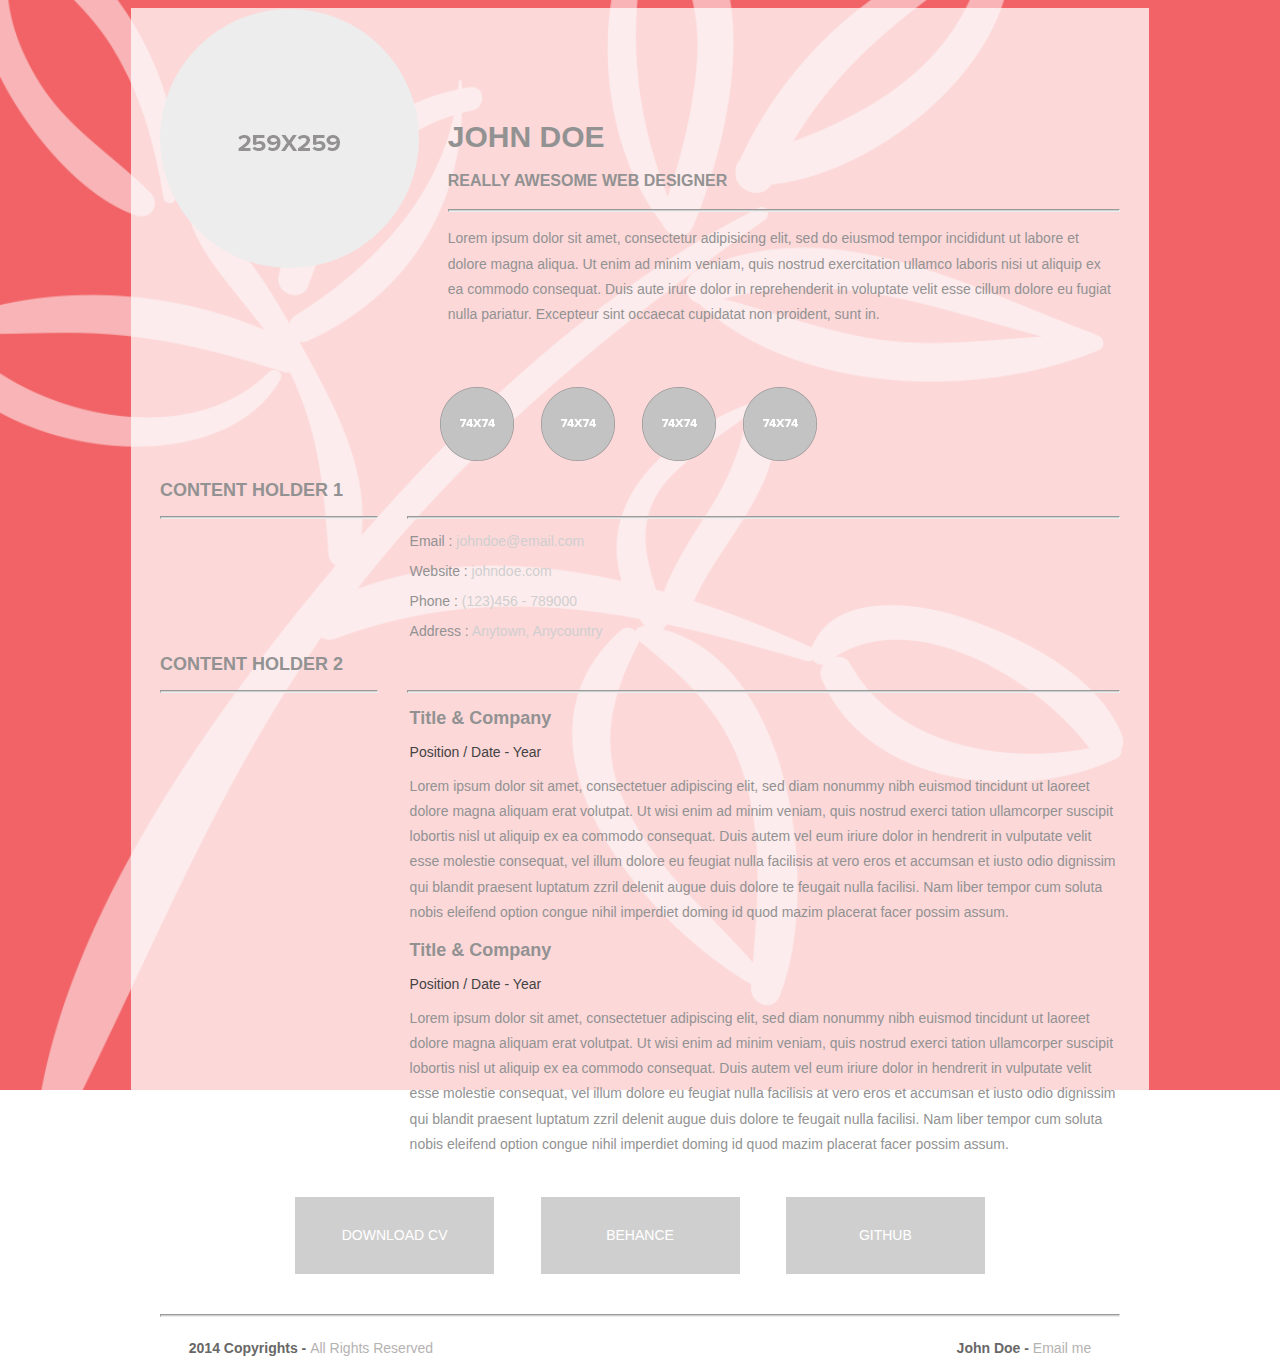
==== about.html @ b63fdcd0 "not quite sure" ====
<!doctype html>
<html>
<head>
<meta charset="UTF-8">
<meta name="viewport" content="width=device-width, initial-scale=1">
<title>About Page template By Adobe Dreamweaver CC</title>
<link href="AboutPageAssets/styles/aboutPageStyle.css" rel="stylesheet" type="text/css">

<!--The following script tag downloads a font from the Adobe Edge Web Fonts server for use within the web page. We recommend that you do not modify it.-->
<script>var __adobewebfontsappname__="dreamweaver"</script><script src="http://use.edgefonts.net/montserrat:n4:default;source-sans-pro:n2:default.js" type="text/javascript"></script>
</head>

<body>
<!-- Header content -->
<header>
  <div class="profilePhoto"> 
    <!-- Profile photo --> 
    <img src="AboutPageAssets/images/profilephoto.png" alt="sample"> </div>
  <!-- Identity details -->
  <section class="profileHeader">
    <h1>JOHN DOE</h1>
    <h3>REALLY AWESOME WEB DESIGNER</h3>
    <hr>
    <p>Lorem ipsum dolor sit amet, consectetur adipisicing elit, sed do eiusmod tempor incididunt ut labore et dolore magna aliqua. Ut enim ad minim veniam, quis nostrud exercitation ullamco laboris nisi ut aliquip ex ea commodo consequat. Duis aute irure dolor in reprehenderit in voluptate velit esse cillum dolore eu fugiat nulla pariatur. Excepteur sint occaecat cupidatat non proident, sunt in.</p>
  </section>
  <!-- Links to Social network accounts -->
  <aside class="socialNetworkNavBar">
    <div class="socialNetworkNav"> 
      <!-- Add a Anchor tag with nested img tag here --> 
      <img src="AboutPageAssets/images/social.png" alt="sample"> </div>
    <div class="socialNetworkNav"> 
      <!-- Add a Anchor tag with nested img tag here --> 
      <img src="AboutPageAssets/images/social.png"  alt="sample"> </div>
    <div class="socialNetworkNav"> 
      <!-- Add a Anchor tag with nested img tag here --> 
      <img src="AboutPageAssets/images/social.png"  alt="sample"> </div>
    <div class="socialNetworkNav"> 
      <!-- Add a Anchor tag with nested img tag here --> 
      <img src="AboutPageAssets/images/social.png"  alt="sample"> </div>
  </aside>
</header>
<!-- content -->
<section class="mainContent"> 
  <!-- Contact details -->
  <section class="section1">
    <h2 class="sectionTitle">Content Holder 1</h2>
    <hr class="sectionTitleRule">
    <hr class="sectionTitleRule2">
    <div class="section1Content">
      <p><span>Email :</span> johndoe@email.com</p>
      <p><span>Website :</span> johndoe.com</p>
      <p><span>Phone :</span> (123)456 - 789000</p>
      <p><span>Address :</span> Anytown, Anycountry</p>
    </div>
  </section>
  <!-- Previous experience details -->
  <section class="section2">
    <h2 class="sectionTitle">Content Holder 2</h2>
    <hr class="sectionTitleRule">
    <hr class="sectionTitleRule2">
    <!-- First Title & company details  -->
    <article class="section2Content">
      <h2 class="sectionContentTitle">Title & Company</h2>
      <h3 class="sectionContentSubTitle">Position / Date - Year</h3>
      <p class="sectionContent"> Lorem ipsum dolor sit amet, consectetuer adipiscing elit, sed diam nonummy nibh euismod tincidunt ut laoreet dolore magna aliquam erat volutpat. Ut wisi enim ad minim veniam, quis nostrud exerci tation ullamcorper suscipit lobortis nisl ut aliquip ex ea commodo consequat. Duis autem vel eum iriure dolor in hendrerit in vulputate velit esse molestie consequat, vel illum dolore eu feugiat nulla facilisis at vero eros et accumsan et iusto odio dignissim qui blandit praesent luptatum zzril delenit augue duis dolore te feugait nulla facilisi. Nam liber tempor cum soluta nobis eleifend option congue nihil imperdiet doming id quod mazim placerat facer possim assum. </p>
    </article>
    <!-- Second Title & company details  -->
    <article class="section2Content">
      <h2 class="sectionContentTitle"> Title & Company</h2>
      <h3 class="sectionContentSubTitle">Position / Date - Year</h3>
      <p class="sectionContent"> Lorem ipsum dolor sit amet, consectetuer adipiscing elit, sed diam nonummy nibh euismod tincidunt ut laoreet dolore magna aliquam erat volutpat. Ut wisi enim ad minim veniam, quis nostrud exerci tation ullamcorper suscipit lobortis nisl ut aliquip ex ea commodo consequat. Duis autem vel eum iriure dolor in hendrerit in vulputate velit esse molestie consequat, vel illum dolore eu feugiat nulla facilisis at vero eros et accumsan et iusto odio dignissim qui blandit praesent luptatum zzril delenit augue duis dolore te feugait nulla facilisi. Nam liber tempor cum soluta nobis eleifend option congue nihil imperdiet doming id quod mazim placerat facer possim assum. </p>
    </article>
    <!-- Replicate the above Div block to add more title and company details --> 
  </section>
  <!-- Links to expore your past projects and download your CV -->
  <aside class="externalResourcesNav">
    <div class="externalResources"> <a href="#" title="Download CV Link">DOWNLOAD CV</a> </div>
    <span class="stretch"></span>
    <div class="externalResources"><a href="#" title="Behance Link">BEHANCE</a> </div>
    <span class="stretch"></span>
    <div class="externalResources"><a href="#" title="Github Link">GITHUB</a> </div>
  </aside>
</section>
<footer>
  <hr>
  <p class="footerDisclaimer">2014  Copyrights - <span>All Rights Reserved</span></p>
  <p class="footerNote">John Doe - <span>Email me</span></p>
</footer>
</body>
</html>
---- AboutPageAssets/styles/aboutPageStyle.css ----
@charset "utf-8";
/* Global Styles */

html { 
  background: url("../../Assets/Images/background_pink.png")no-repeat center center fixed; 
  -webkit-background-size: cover;
  -moz-background-size: cover;
  -o-background-size: cover;
  background-size: cover;
}

body {
	margin-left: auto;
	margin-right: auto;
	width: 92%;
	max-width: 960px;
	padding-left: 2.275%;
	padding-right: 2.275%;
	padding-top:0.1%;
	background-color: RGBA(255,255,255,.75);
}
/* Header */
header {
	text-align: center;
	display: block;
}
header .profileLogo .logoPlaceholder {
	background-color: rgba(208,207,207,1.00);
	width: 187px;
	text-align: center;
}
header .logoPlaceholder span {
	width: 80px;
	height: 22px;
	font-family: 'Montserrat', sans-serif;
	color: rgba(255,255,255,1.00);
	font-size: 30px;
	font-weight: 700;
	line-height: 53px;
}
header .profilePhoto {
	background-color: rgba(237,237,237,1.00);
	width: 259px;
	border-radius: 50%;
	height: 259px;
	clear: both;
}
header .profileHeader h1 {
	font-family: 'Montserrat', sans-serif;
	color: rgba(146,146,146,1.00);
	font-size: 30px;
	font-weight: 700;
	line-height: 24px;
}
header .profileHeader h3 {
	font-family: sans-serif;
	color: rgba(146,146,146,1.00);
	font-size: 16px;
	font-weight: 700;
	line-height: 24px;
}
hr {
	background-color: rgba(208,207,207,1.00);
	height: 1px;
}
header .profileHeader p {
	font-family: sans-serif;
	color: rgba(146,146,146,1.00);
	font-size: 14px;
	font-weight: 400;
	line-height: 1.8;
	overflow-y: auto;
}
header .socialNetworkNavBar {
	text-align: center;
	display: block;
	margin-top: 60px;
	clear: both;
}
header .socialNetworkNavBar .socialNetworkNav {
	border-radius: 50%;
	cursor: pointer;
}
header .socialNetworkNavBar .socialNetworkNav img:hover {
	opacity: 0.5;
}
/* Main Content sections */
.mainContent .section1 {
	display: block;
}
.section1 .sectionTitle, .section2 .sectionTitle {
	font-family: 'Montserrat', sans-serif;
	color: rgba(146,146,146,1.00);
	font-size: 18px;
	font-weight: 700;
	text-transform: uppercase;
}
.section1 .sectionTitleRule, .section2 .sectionTitleRule {
	margin: 0 3% 0 0;
	float: left;
	clear: both;
}
.section1 .sectionTitleRule2, .section2 .sectionTitleRule2 {
	background-color: rgba(208,207,207,1.00);
	height: 1px;
	padding: 0px;
}
.mainContent .section1 .section1Content {
	font-family: ProximaNova;
	font-size: 14px;
	font-weight: 100;
	color: rgba(208,207,207,1.00);
}
.mainContent .section1 .section1Content span {
	color: rgba(146,146,146,1.00);
	font-family: sans-serif;
}
.section2 .sectionContentTitle {
	font-family: sans-serif;
	color: rgba(146,146,146,1.00);
	font-size: 18px;
	font-weight: 700;
}
.section2 .sectionContentSubTitle {
	font-family: sans-serif;
	color: rgba(68,67,67,1.00);
	font-size: 14px;
	font-weight: 400;
}
.section2 .sectionContent {
	font-family: sans-serif;
	color: rgba(146,146,146,1.00);
	font-size: 14px;
	font-weight: 400;
	line-height: 1.8;
}
.mainContent {
	display: block;
}
.mainContent .externalResourcesNav .externalResources {
	background-color: rgba(208,207,207,1.00);
	display: inline-block;
	text-align: center;
	margin-top: 0px;
	padding-top: 3%;
	cursor: pointer;
}
.mainContent .externalResourcesNav .externalResources:hover {
	background-color: rgba(153,153,153,1.00);
}
.externalResourcesNav .externalResources a {
	font-family: 'Montserrat', sans-serif;
	color: rgba(255,255,255,1.00);
	font-size: 14px;
	font-weight: 400;
	line-height: 18px;
	text-decoration: none;
}
.stretch {
	content: '';
	display: inline-block;
	margin-left: 2%;
	margin-right: 2%;
}
/* Footer */
footer .footerDisclaimer {
	font-family: sans-serif;
	font-size: 14px;
	line-height: 18px;
	color: rgba(104,103,103,1.00);
	font-weight: 700;
}
footer .footerDisclaimer span {
	color: rgba(181,178,178,1.00);
	font-weight: 400;
}
footer .footerNote {
	font-family: sans-serif;
	font-size: 14px;
	line-height: 18px;
	color: rgba(104,103,103,1.00);
	font-weight: 700;
}
footer .footerNote span {
	color: rgba(181,178,178,1.00);
	font-weight: 400;
}

/* Media query for Mobile devices*/
@media only screen and (min-width : 285px) and (max-width : 480px) {
/* Header */
header {
	width: 100%;
	float: none;
}
header .profileLogo .logoPlaceholder {
	display: inline-block;
}
header .profilePhoto {
	display: inline-block;
}
header .profileHeader {
	text-align: center;
	margin-top: 10%;
}
header .profileHeader p {
	text-align: justify;
}
header .socialNetworkNavBar {
	text-align: center;
	display: block;
	margin-top: 60px;
	clear: both;
	margin-bottom: 15%;
}
header .socialNetworkNavBar .socialNetworkNav {
	width: 60px;
	height: 60px;
	display: inline-block;
	margin-right: 23px;
}
/* Main content sections */
.mainContent .section1 {
	text-align: center;
	margin-bottom: 10%;
}
.section1 .section1Title, .section2 .section1Title {
	text-align: center;
}
.section1 .sectionTitleRule, .section2 .sectionTitleRule {
	width: 100%;
}
.section1 .sectionTitleRule2, .section2 .sectionTitleRule2 {
	display: none;
}
.mainContent .section1 .section1Content {
	display: inline-block;
	text-align: left;
	font-family: sans-serif;
	text-align: justify;
}
.mainContent .section2 {
	display: block;
	text-align: center;
}
.section2 .section2Content {
	margin-top: 10%;
	text-align: justify;
	margin-bottom: 10%;
}
.mainContent .externalResourcesNav {
	margin-bottom: 10%;
}
.mainContent .externalResourcesNav .externalResources {
	width: 100%;
	height: 35px;
}
/* Footer */
footer {
	display: block;
	text-align: center;
	font-family: sans-serif;
}
}

/* Media Query for Tablets */
@media only screen and (min-width : 481px) and (max-width : 1024px) {
/* Header */
header {
	width: 100%;
	float: none;
}
header .profileLogo .logoPlaceholder {
	display: inline-block;
	font-family: 'Montserrat', sans-serif;
}
header .profilePhoto {
	float: left;
	clear: both;
	margin-right: 3%;
	margin-top: 5%;
}
header .profileHeader {
	text-align: left;
	margin-top: 7%;
}
header .socialNetworkNavBar .socialNetworkNav {
	width: 74px;
	height: 74px;
	display: inline-block;
	margin-right: 23px;
}
/* Main content and sections */
.section1 .section1Title, .section2 .section1Title {
	text-align: center;
}
.section1 .sectionTitleRule, .section2 .sectionTitleRule {
	width: 100%;
}
.section1 .sectionTitleRule2, .section2 .sectionTitleRule2 {
	display: none;
}
.mainContent .section1 .section1Content {
	display: block;
	margin: 0% 0% 0% 20%;
	font-family: sans-serif;
	margin-top: 5%;
	margin-bottom: 5%;
}
.mainContent .section2 {
	clear: both;
}
.section2 .section2Content {
	padding: 0px;
	margin-left: 20%;
	font-family: sans-serif;
	margin-top: 5%;
	margin-bottom: 5%;
}
.mainContent .externalResourcesNav {
	margin-left: 20%;
	margin-top: 40px;
	margin-bottom: 40px;
	text-align: center;
	padding-top: 0px;
	clear: both;
}
.mainContent .externalResourcesNav .externalResources {
	width: 199px;
	height: 48px;
	margin-top: 5%;
}
/* Footer */
footer .footerDisclaimer {
	float: left;
	margin-left: 3%;
	font-family: sans-serif;
}
footer .footerNote {
	float: right;
	margin-right: 3%;
	font-family: sans-serif;
}
}

/* Desktops and laptops  */
@media only screen and (min-width:1025px) {
/* Header */
header .profileLogo .logoPlaceholder {
	float: left;
	margin-bottom: 50px;
}
header .profilePhoto {
	float: left;
	clear: both;
	margin-right: 3%;
}
header .profileHeader {
	text-align: left;
	padding-top: 10%;
}
header .socialNetworkNavBar .socialNetworkNav {
	width: 74px;
	height: 74px;
	display: inline-block;
	margin-right: 23px;
}
/* Main content sections */
.section1 .sectionTitleRule, .section2 .sectionTitleRule {
	width: 22.5%;
}
.mainContent .section1 .section1Content {
	display: block;
	margin-top: 0%;
	margin-right: 0%;
	margin-left: 26%;
	margin-bottom: 0%;
	font-family: sans-serif;
}
.mainContent .section2 {
	clear: both;
}
.section2 .section2Content {
	padding: 0px;
	margin-left: 26%;
	font-family: sans-serif;
}
.mainContent .externalResourcesNav {
	margin-top: 40px;
	margin-bottom: 40px;
	text-align: center;
	padding-top: 0px;
	clear: both;
}
.mainContent .externalResourcesNav .externalResources {
	width: 199px;
	height: 48px;
}
/* Footer */
footer .footerDisclaimer {
	float: left;
	margin-left: 3%;
	font-family: sans-serif;
}
footer .footerNote {
	float: right;
	margin-right: 3%;
	font-family: sans-serif;
}
}
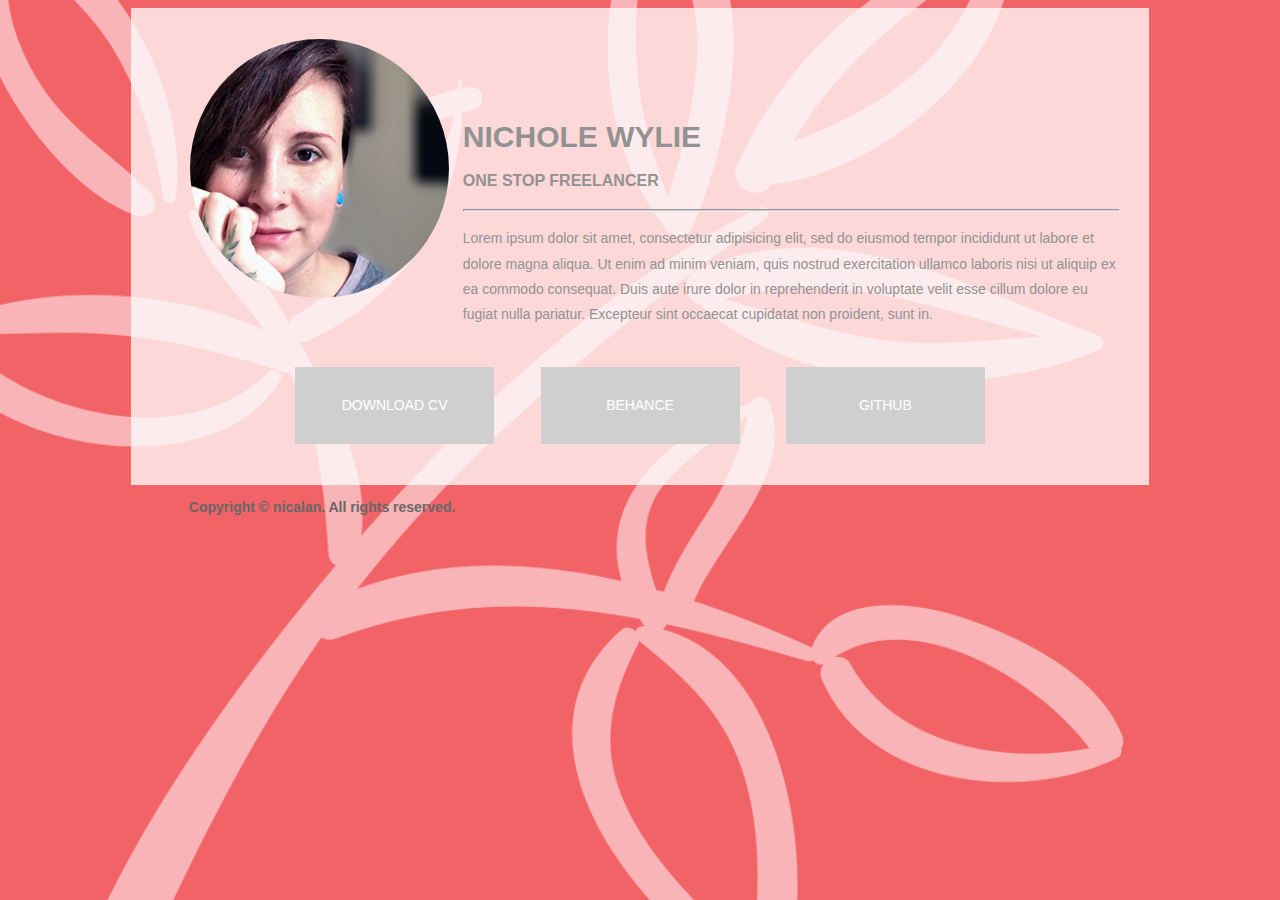
==== commit 1ba9f9b4: "profile photo" ====
--- a/about.html
+++ b/about.html
@@ -13,65 +13,20 @@
 <body>
 <!-- Header content -->
 <header>
-  <div class="profilePhoto"> 
-    <!-- Profile photo --> 
-    <img src="AboutPageAssets/images/profilephoto.png" alt="sample"> </div>
+  <div class="profilePhoto">  
+    <img src="AboutPageAssets/images/profilephoto.png" alt="image" class="profilePhoto"> </div>
   <!-- Identity details -->
   <section class="profileHeader">
-    <h1>JOHN DOE</h1>
-    <h3>REALLY AWESOME WEB DESIGNER</h3>
+    <h1>NICHOLE WYLIE</h1>
+    <h3>ONE STOP FREELANCER</h3>
     <hr>
     <p>Lorem ipsum dolor sit amet, consectetur adipisicing elit, sed do eiusmod tempor incididunt ut labore et dolore magna aliqua. Ut enim ad minim veniam, quis nostrud exercitation ullamco laboris nisi ut aliquip ex ea commodo consequat. Duis aute irure dolor in reprehenderit in voluptate velit esse cillum dolore eu fugiat nulla pariatur. Excepteur sint occaecat cupidatat non proident, sunt in.</p>
   </section>
-  <!-- Links to Social network accounts -->
-  <aside class="socialNetworkNavBar">
-    <div class="socialNetworkNav"> 
-      <!-- Add a Anchor tag with nested img tag here --> 
-      <img src="AboutPageAssets/images/social.png" alt="sample"> </div>
-    <div class="socialNetworkNav"> 
-      <!-- Add a Anchor tag with nested img tag here --> 
-      <img src="AboutPageAssets/images/social.png"  alt="sample"> </div>
-    <div class="socialNetworkNav"> 
-      <!-- Add a Anchor tag with nested img tag here --> 
-      <img src="AboutPageAssets/images/social.png"  alt="sample"> </div>
-    <div class="socialNetworkNav"> 
-      <!-- Add a Anchor tag with nested img tag here --> 
-      <img src="AboutPageAssets/images/social.png"  alt="sample"> </div>
-  </aside>
-</header>
+  <!-- Links to Social network accounts --></header>
 <!-- content -->
 <section class="mainContent"> 
   <!-- Contact details -->
-  <section class="section1">
-    <h2 class="sectionTitle">Content Holder 1</h2>
-    <hr class="sectionTitleRule">
-    <hr class="sectionTitleRule2">
-    <div class="section1Content">
-      <p><span>Email :</span> johndoe@email.com</p>
-      <p><span>Website :</span> johndoe.com</p>
-      <p><span>Phone :</span> (123)456 - 789000</p>
-      <p><span>Address :</span> Anytown, Anycountry</p>
-    </div>
-  </section>
   <!-- Previous experience details -->
-  <section class="section2">
-    <h2 class="sectionTitle">Content Holder 2</h2>
-    <hr class="sectionTitleRule">
-    <hr class="sectionTitleRule2">
-    <!-- First Title & company details  -->
-    <article class="section2Content">
-      <h2 class="sectionContentTitle">Title & Company</h2>
-      <h3 class="sectionContentSubTitle">Position / Date - Year</h3>
-      <p class="sectionContent"> Lorem ipsum dolor sit amet, consectetuer adipiscing elit, sed diam nonummy nibh euismod tincidunt ut laoreet dolore magna aliquam erat volutpat. Ut wisi enim ad minim veniam, quis nostrud exerci tation ullamcorper suscipit lobortis nisl ut aliquip ex ea commodo consequat. Duis autem vel eum iriure dolor in hendrerit in vulputate velit esse molestie consequat, vel illum dolore eu feugiat nulla facilisis at vero eros et accumsan et iusto odio dignissim qui blandit praesent luptatum zzril delenit augue duis dolore te feugait nulla facilisi. Nam liber tempor cum soluta nobis eleifend option congue nihil imperdiet doming id quod mazim placerat facer possim assum. </p>
-    </article>
-    <!-- Second Title & company details  -->
-    <article class="section2Content">
-      <h2 class="sectionContentTitle"> Title & Company</h2>
-      <h3 class="sectionContentSubTitle">Position / Date - Year</h3>
-      <p class="sectionContent"> Lorem ipsum dolor sit amet, consectetuer adipiscing elit, sed diam nonummy nibh euismod tincidunt ut laoreet dolore magna aliquam erat volutpat. Ut wisi enim ad minim veniam, quis nostrud exerci tation ullamcorper suscipit lobortis nisl ut aliquip ex ea commodo consequat. Duis autem vel eum iriure dolor in hendrerit in vulputate velit esse molestie consequat, vel illum dolore eu feugiat nulla facilisis at vero eros et accumsan et iusto odio dignissim qui blandit praesent luptatum zzril delenit augue duis dolore te feugait nulla facilisi. Nam liber tempor cum soluta nobis eleifend option congue nihil imperdiet doming id quod mazim placerat facer possim assum. </p>
-    </article>
-    <!-- Replicate the above Div block to add more title and company details --> 
-  </section>
   <!-- Links to expore your past projects and download your CV -->
   <aside class="externalResourcesNav">
     <div class="externalResources"> <a href="#" title="Download CV Link">DOWNLOAD CV</a> </div>
@@ -82,9 +37,7 @@
   </aside>
 </section>
 <footer>
-  <hr>
-  <p class="footerDisclaimer">2014  Copyrights - <span>All Rights Reserved</span></p>
-  <p class="footerNote">John Doe - <span>Email me</span></p>
+<p class="footerDisclaimer">Copyright © nicalan. All rights reserved.</p>
 </footer>
 </body>
 </html>
--- a/AboutPageAssets/styles/aboutPageStyle.css
+++ b/AboutPageAssets/styles/aboutPageStyle.css
@@ -17,6 +17,7 @@
 	padding-left: 2.275%;
 	padding-right: 2.275%;
 	padding-top:0.1%;
+	padding-bottom:0.1%;
 	background-color: RGBA(255,255,255,.75);
 }
 /* Header */
@@ -39,11 +40,11 @@
 	line-height: 53px;
 }
 header .profilePhoto {
-	background-color: rgba(237,237,237,1.00);
 	width: 259px;
 	border-radius: 50%;
 	height: 259px;
 	clear: both;
+	margin: 15px;
 }
 header .profileHeader h1 {
 	font-family: 'Montserrat', sans-serif;
@@ -396,6 +397,11 @@
 	width: 199px;
 	height: 48px;
 }
+	
+.rounded-circle {
+  border-radius: 50% !important;
+}
+	
 /* Footer */
 footer .footerDisclaimer {
 	float: left;
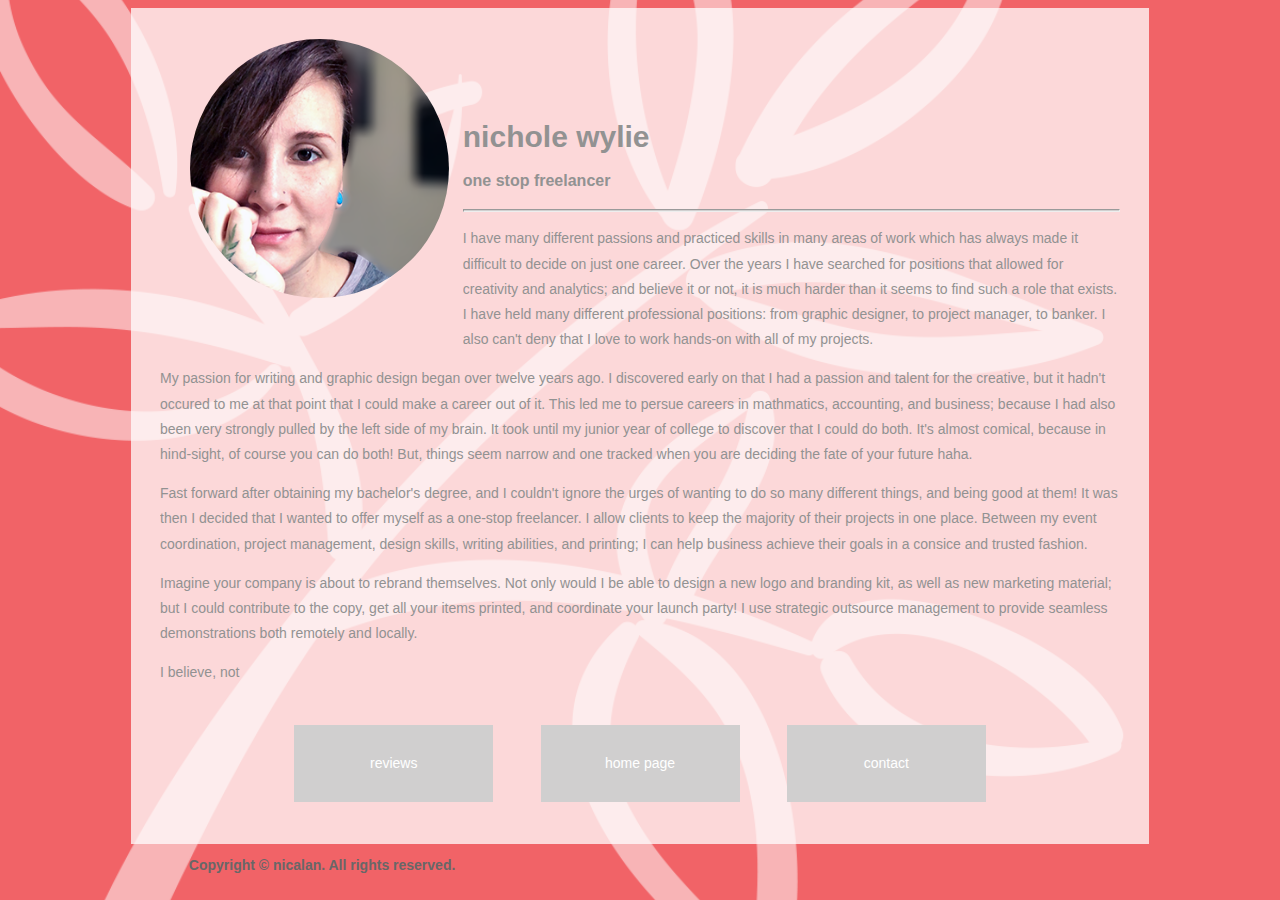
==== commit 1cea257b: "writing bio" ====
--- a/about.html
+++ b/about.html
@@ -5,22 +5,32 @@
 <meta name="viewport" content="width=device-width, initial-scale=1">
 <title>About Page template By Adobe Dreamweaver CC</title>
 <link href="AboutPageAssets/styles/aboutPageStyle.css" rel="stylesheet" type="text/css">
+<style type="text/css">
+body,td,th {
+    font-family: Futura, "Trebuchet MS", Arial, sans-serif;
+}
+</style>
 
 <!--The following script tag downloads a font from the Adobe Edge Web Fonts server for use within the web page. We recommend that you do not modify it.-->
 <script>var __adobewebfontsappname__="dreamweaver"</script><script src="http://use.edgefonts.net/montserrat:n4:default;source-sans-pro:n2:default.js" type="text/javascript"></script>
 </head>
 
 <body>
+	
 <!-- Header content -->
 <header>
   <div class="profilePhoto">  
     <img src="AboutPageAssets/images/profilephoto.png" alt="image" class="profilePhoto"> </div>
   <!-- Identity details -->
   <section class="profileHeader">
-    <h1>NICHOLE WYLIE</h1>
-    <h3>ONE STOP FREELANCER</h3>
+    <h1>nichole wylie</h1>
+    <h3>one stop freelancer</h3>
     <hr>
-    <p>Lorem ipsum dolor sit amet, consectetur adipisicing elit, sed do eiusmod tempor incididunt ut labore et dolore magna aliqua. Ut enim ad minim veniam, quis nostrud exercitation ullamco laboris nisi ut aliquip ex ea commodo consequat. Duis aute irure dolor in reprehenderit in voluptate velit esse cillum dolore eu fugiat nulla pariatur. Excepteur sint occaecat cupidatat non proident, sunt in.</p>
+    <p>I have many different passions and practiced skills in many areas of work which has always made it difficult to decide on just one career. Over the years I have searched for positions that allowed for creativity and analytics; and believe it or not, it is much harder than it seems to find such a role that exists. I have held many different professional positions: from graphic designer, to project manager, to banker. I also can't deny that I love to work hands-on with all of my projects.</p>
+    <p> My passion for writing and graphic design began over twelve years ago. I discovered early on that I had a passion and talent for the creative, but it hadn't occured to me at that point that I could make a career out of it. This led me to persue careers in mathmatics, accounting, and business; because I had also been very strongly pulled by the left side of my brain. It took until my junior year of college to discover that I could do both. It's almost comical, because in hind-sight, of course you can do both! But, things seem narrow and one tracked when you are deciding the fate of your future haha.</p>
+    <p> Fast forward after obtaining my bachelor's degree, and I couldn't ignore the urges of wanting to do so many different things, and being good at them! It was then I decided that I wanted to offer myself as a one-stop freelancer. I allow clients to keep the majority of their projects in one place. Between my event coordination, project management, design skills, writing abilities, and printing; I can help business achieve their goals in a consice and trusted fashion.</p>
+    <p>Imagine your company is about to rebrand themselves. Not only would I be able to design a new logo and branding kit, as well as new marketing material; but I could contribute to the copy, get all your items printed, and coordinate your launch party! I use strategic outsource management to provide seamless demonstrations both remotely and locally.</p>
+    <p>I believe, not&nbsp; </p>
   </section>
   <!-- Links to Social network accounts --></header>
 <!-- content -->
@@ -29,11 +39,11 @@
   <!-- Previous experience details -->
   <!-- Links to expore your past projects and download your CV -->
   <aside class="externalResourcesNav">
-    <div class="externalResources"> <a href="#" title="Download CV Link">DOWNLOAD CV</a> </div>
+    <div class="externalResources"> <a href="https://search.google.com/local/writereview?placeid=ChIJKW1zK3VjI4gR1jkJ-_AftOM" title="reviews">reviews</a> </div>
     <span class="stretch"></span>
-    <div class="externalResources"><a href="#" title="Behance Link">BEHANCE</a> </div>
+    <div class="externalResources"><a href="htts://nicalan.com" title="home page">home page</a> </div>
     <span class="stretch"></span>
-    <div class="externalResources"><a href="#" title="Github Link">GITHUB</a> </div>
+    <div class="externalResources"><a href="/contact" title="contact">contact</a> </div>
   </aside>
 </section>
 <footer>
--- a/AboutPageAssets/styles/aboutPageStyle.css
+++ b/AboutPageAssets/styles/aboutPageStyle.css
@@ -7,6 +7,7 @@
   -moz-background-size: cover;
   -o-background-size: cover;
   background-size: cover;
+  background-attachment: scroll;
 }
 
 body {
@@ -65,7 +66,7 @@
 	height: 1px;
 }
 header .profileHeader p {
-	font-family: sans-serif;
+	font-family: Futura, Trebuchet MS,Arial,sans-serif;
 	color: rgba(146,146,146,1.00);
 	font-size: 14px;
 	font-weight: 400;
@@ -150,7 +151,7 @@
 	background-color: rgba(153,153,153,1.00);
 }
 .externalResourcesNav .externalResources a {
-	font-family: 'Montserrat', sans-serif;
+	font-family: Futura, Trebuchet MS,Arial,sans-serif;
 	color: rgba(255,255,255,1.00);
 	font-size: 14px;
 	font-weight: 400;
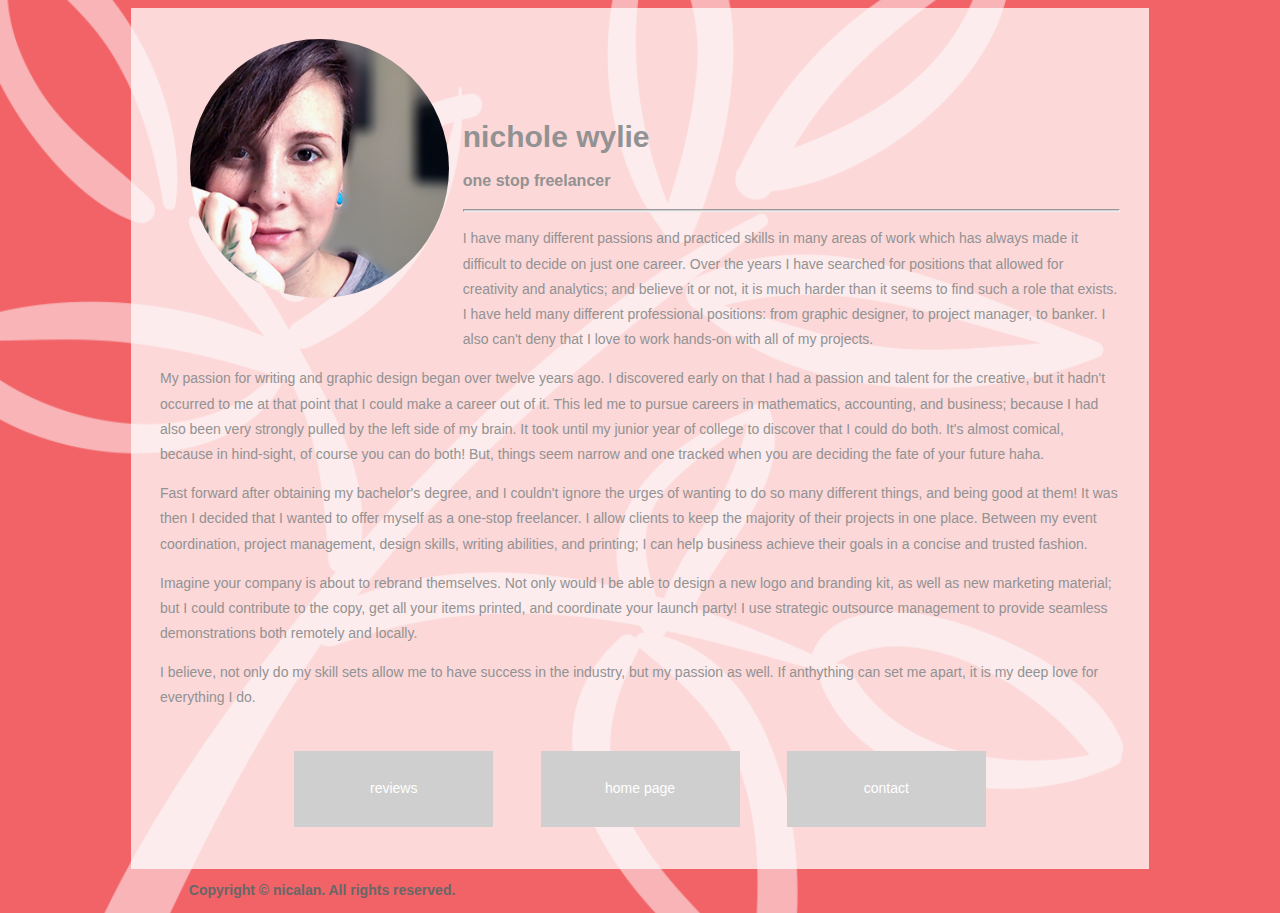
==== commit 24bcc40b: "bio edit" ====
--- a/about.html
+++ b/about.html
@@ -27,10 +27,10 @@
     <h3>one stop freelancer</h3>
     <hr>
     <p>I have many different passions and practiced skills in many areas of work which has always made it difficult to decide on just one career. Over the years I have searched for positions that allowed for creativity and analytics; and believe it or not, it is much harder than it seems to find such a role that exists. I have held many different professional positions: from graphic designer, to project manager, to banker. I also can't deny that I love to work hands-on with all of my projects.</p>
-    <p> My passion for writing and graphic design began over twelve years ago. I discovered early on that I had a passion and talent for the creative, but it hadn't occured to me at that point that I could make a career out of it. This led me to persue careers in mathmatics, accounting, and business; because I had also been very strongly pulled by the left side of my brain. It took until my junior year of college to discover that I could do both. It's almost comical, because in hind-sight, of course you can do both! But, things seem narrow and one tracked when you are deciding the fate of your future haha.</p>
-    <p> Fast forward after obtaining my bachelor's degree, and I couldn't ignore the urges of wanting to do so many different things, and being good at them! It was then I decided that I wanted to offer myself as a one-stop freelancer. I allow clients to keep the majority of their projects in one place. Between my event coordination, project management, design skills, writing abilities, and printing; I can help business achieve their goals in a consice and trusted fashion.</p>
+    <p> My passion for writing and graphic design began over twelve years ago. I discovered early on that I had a passion and talent for the creative, but it hadn't occurred to me at that point that I could make a career out of it. This led me to pursue careers in mathematics, accounting, and business; because I had also been very strongly pulled by the left side of my brain. It took until my junior year of college to discover that I could do both. It's almost comical, because in hind-sight, of course you can do both! But, things seem narrow and one tracked when you are deciding the fate of your future haha.</p>
+    <p> Fast forward after obtaining my bachelor's degree, and I couldn't ignore the urges of wanting to do so many different things, and being good at them! It was then I decided that I wanted to offer myself as a one-stop freelancer. I allow clients to keep the majority of their projects in one place. Between my event coordination, project management, design skills, writing abilities, and printing; I can help business achieve their goals in a concise and trusted fashion.</p>
     <p>Imagine your company is about to rebrand themselves. Not only would I be able to design a new logo and branding kit, as well as new marketing material; but I could contribute to the copy, get all your items printed, and coordinate your launch party! I use strategic outsource management to provide seamless demonstrations both remotely and locally.</p>
-    <p>I believe, not&nbsp; </p>
+    <p>I believe, not only do my skill sets allow me to have success in the industry, but my passion as well. If anthything can set me apart, it is my deep love for everything I do.</p>
   </section>
   <!-- Links to Social network accounts --></header>
 <!-- content -->
